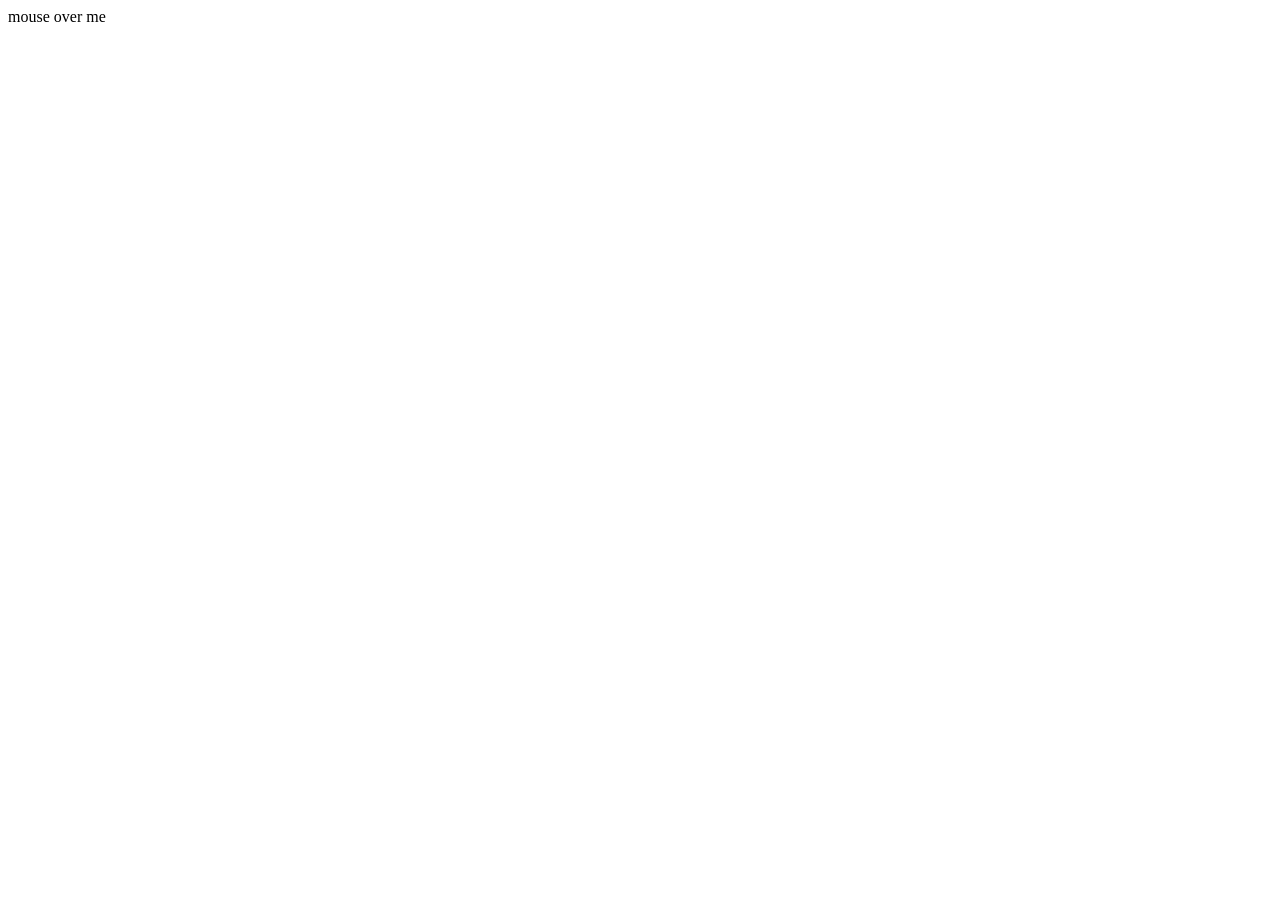
==== modul17/index.html @ 3d24d298 "commit" ====
<!DOCTYPE html>
<html lang="en">
<head>
    <meta charset="UTF-8">
    <meta name="viewport" content="width=device-width, initial-scale=1.0">
    <title>modul 17</title>
    <link rel="stylesheet" href="style.css">
</head>
<body>
    <div class="dropdown">
        <span>mouse over me</span>

        <div class="dropdown-content">

        <p>hellol</p>

    </div>
</div>
</body>
</html>
---- modul17/style.css ----
.dropdown{
    position: relative;
    display:inline-block;
}
.dropdown-content{
    display: none;
    position: absolute;
    background-color: lightblue;
    min-width: 160px;
    box-shadow: 0px 8px 16px 0px black;
    padding: 12px 16px;
    z-index: 1;
}
.dropdown:hover .dropdown-content{
    display: block;
}
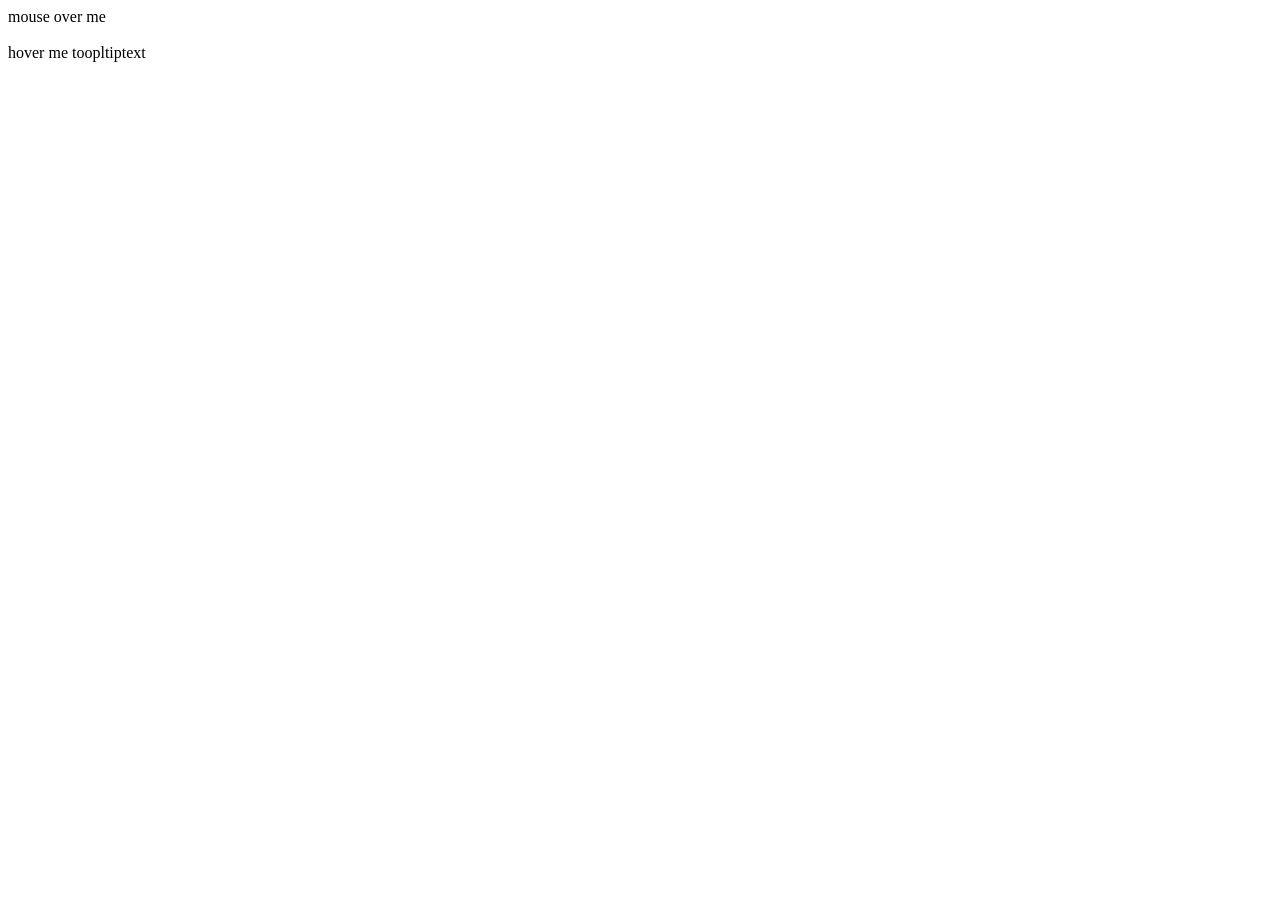
==== commit ca2d59c9: "new" ====
--- a/modul17/index.html
+++ b/modul17/index.html
@@ -16,5 +16,14 @@
 
     </div>
 </div>
+    
+    <br>
+    <br>
+    <div class="toopltip">
+        hover me
+        <span class="toopltip-content"> toopltiptext</span>
+
+    </div>
+
 </body>
 </html>
--- a/modul17/style.css
+++ b/modul17/style.css
@@ -13,4 +13,34 @@
 }
 .dropdown:hover .dropdown-content{
     display: block;
+}
+.tooltip{
+    position: relative;
+    display: inline-block;
+    border-bottom: 1px solid black;
+}
+.tooltip-content{
+    visibility: hidden;
+    width: 120px;
+    background-color: darkkhaki;
+    color: black;
+    text-align: center;
+    z-index: 1;
+    position: absolute;
+    bottom: 150%;
+    left: 50%;
+    margin-left:-70px;
+}
+.tooltip .tooltip-content::after{
+    content:"";
+    position: absolute;
+    top: 100%;
+    left: 50%;
+    margin-left:-5px ;
+    border-width: 5px;
+    border-style: solid;
+    border-color: black transparent transparent transparent transparent;
+}
+.tooltip:hover .tooltip-content{
+    visibility: visible;
 }
